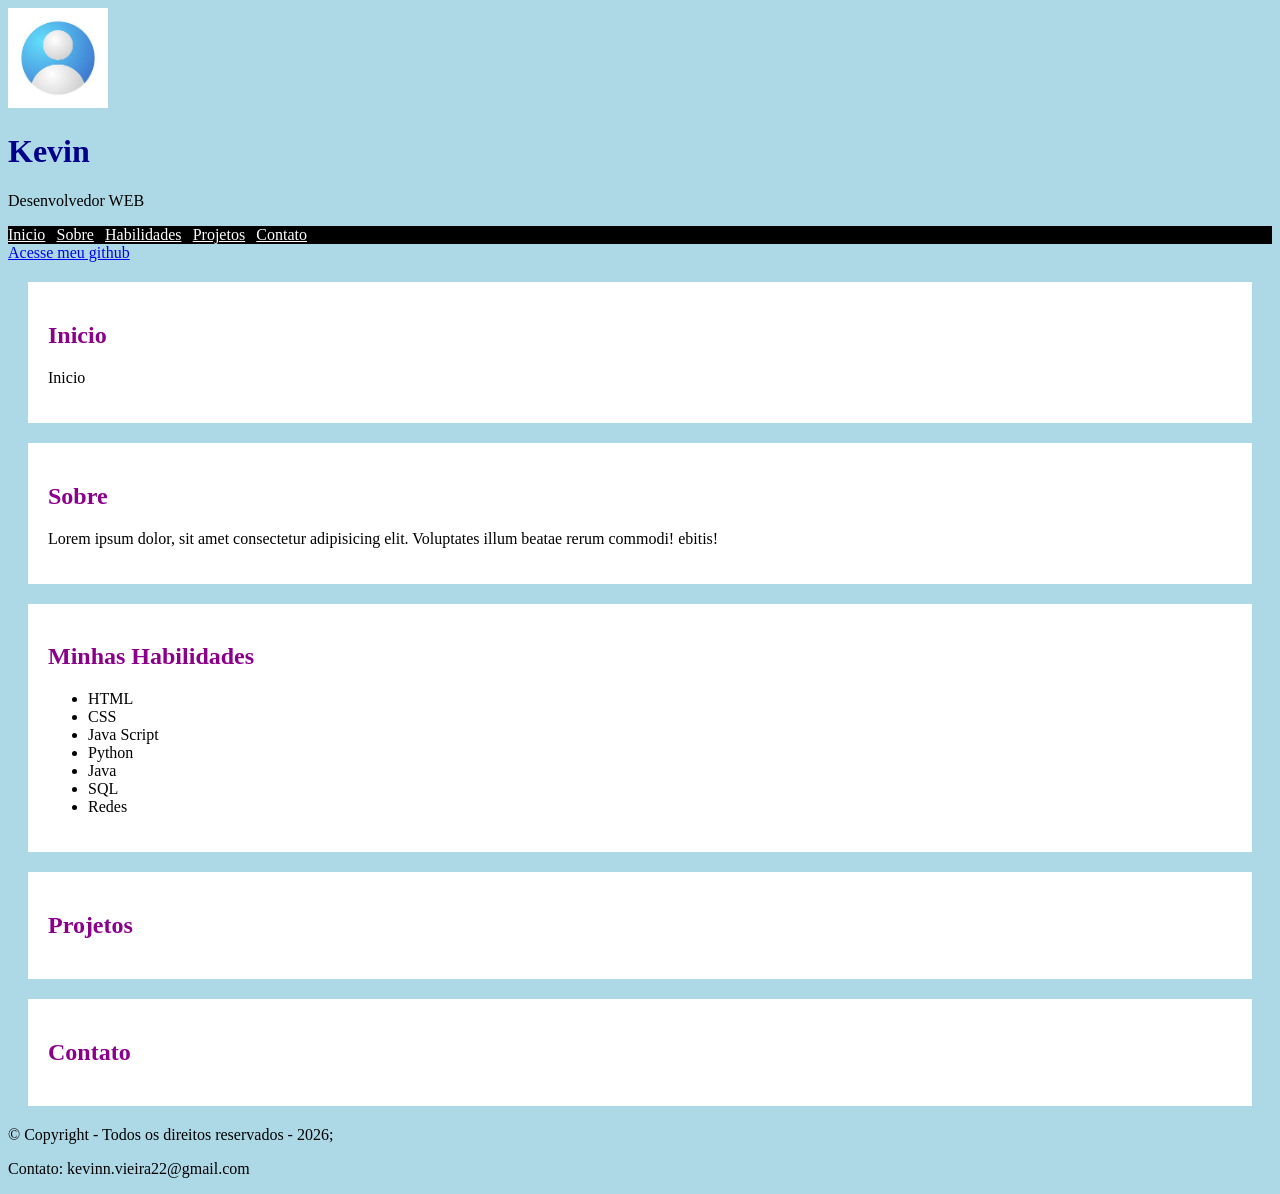
==== Portifolio/index.html @ 313be9b8 "style: add style.css on project and initial custom" ====
<!DOCTYPE html>
<html lang="pt-br">
<head>
    <meta charset="UTF-8">
    <meta name="viewport" content="width=device-width, initial-scale=1.0">
    <title>Portifolio - Teste</title>
    <link rel="stylesheet" href="../CSS/style.css">
</head>
<body>

<header>
    <img src="../Imagens/foto.jpg" alt="Foto do Usuario" width="100px" height="100px">
    <h1>Kevin</h1>
    <p>Desenvolvedor WEB</p>
</header>
    
<nav>
    <a href="#inicio">Inicio</a> |
    <a href="#Sobre">Sobre</a> |
    <a href="#Habilidades">Habilidades</a> |
    <a href="#projetos">Projetos</a> |
    <a href="#contato">Contato</a> |
    
</nav>

    <a href="https://github.com/" target="_blank">Acesse meu github</a>

    <main>
        <Section id="Início">
            <h2>Inicio</h2>
            <p>Inicio</p>
        </Section>


        <section id="Sobre">
            <h2>Sobre</h2>
            <p>Lorem ipsum dolor, sit amet consectetur adipisicing elit. Voluptates illum beatae rerum commodi! ebitis!</p>
        </section>

        <section id="Habilidades">
            <h2>Minhas Habilidades</h2>
    <ul>
        <li>HTML</li>
        <li>CSS</li>
        <li>Java Script</li>
        <li>Python</li>
        <li>Java</li>
        <li>SQL</li>
        <li>Redes</li>
    </ul>
        </section>

        <section id="Projetos">
            <h2>Projetos</h2>
        </section>

        <section id="Contato">
            <h2>Contato</h2>
        </section>



    </main>
        <footer>
            &copy; Copyright - Todos os direitos reservados - 2026;
            <p>Contato: kevinn.vieira22@gmail.com</p>
        </footer>
</body>
</html>
---- CSS/style.css ----
body{
    background-color: lightblue;
}

h1{
    color: darkblue;
}

h2{
    color: darkmagenta;
}

nav{
    background-color: black;
}

nav a{
    color: white;
}

section{
    background-color: white;
    padding: 20px;
    margin: 20px;
}
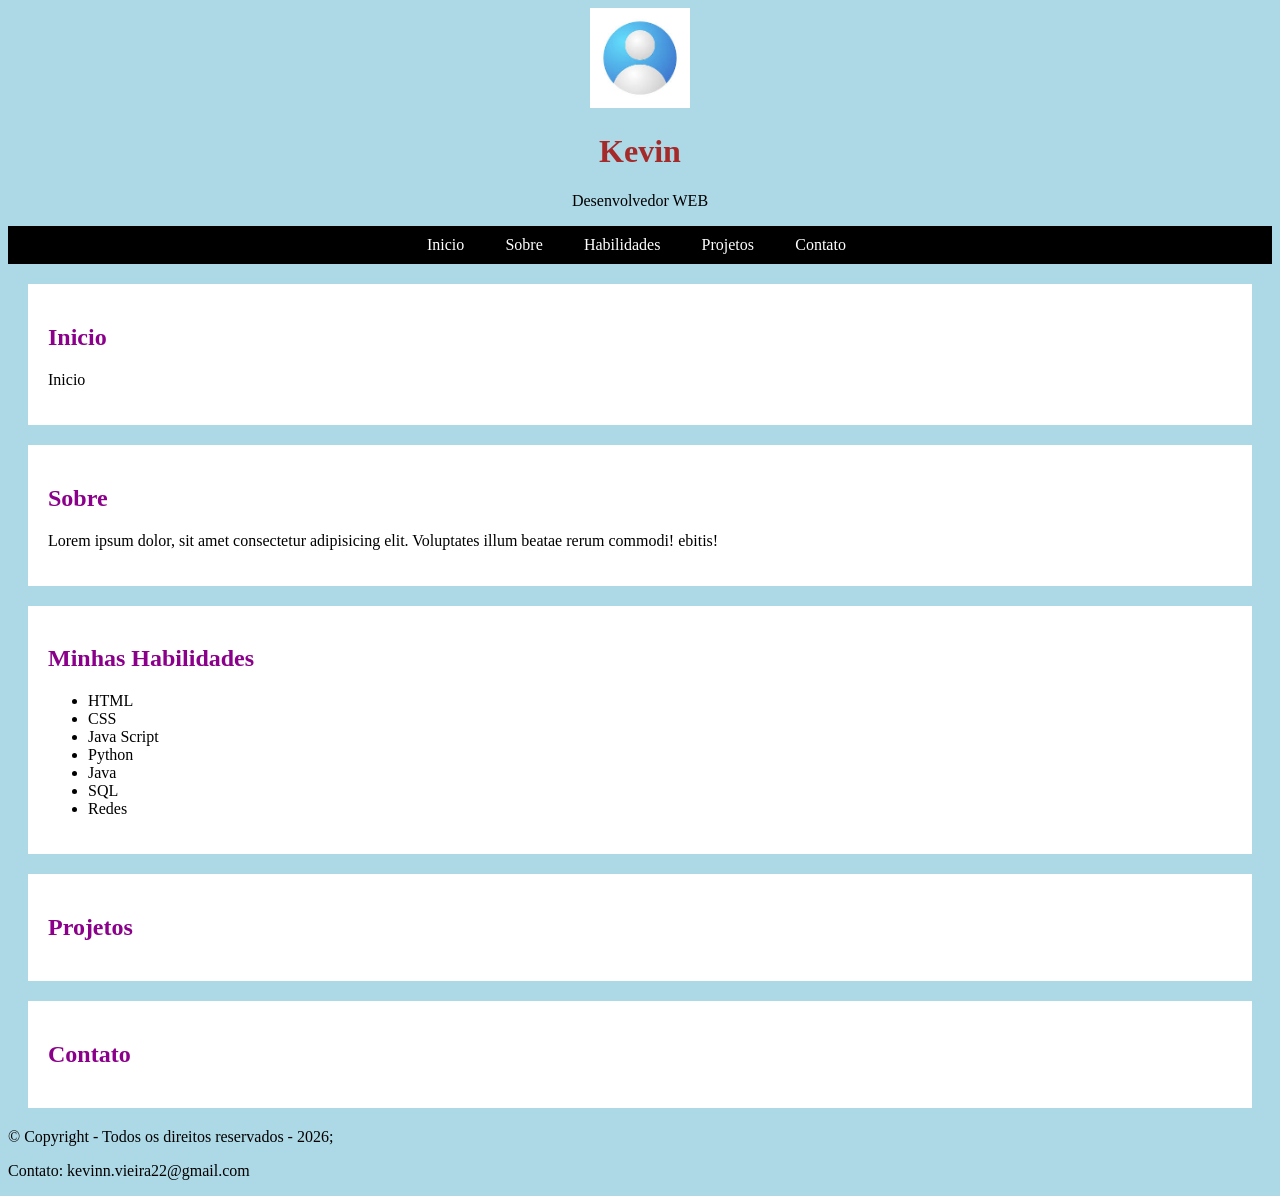
==== commit 66971d9c: "style: add font-family, nav updates and selector uses." ====
--- a/Portifolio/index.html
+++ b/Portifolio/index.html
@@ -8,10 +8,10 @@
 </head>
 <body>
 
-<header>
+<header class="cabecalho">
     <img src="../Imagens/foto.jpg" alt="Foto do Usuario" width="100px" height="100px">
-    <h1>Kevin</h1>
-    <p>Desenvolvedor WEB</p>
+    <h1 class="nome">Kevin</h1>
+    <p>Desenvolvedor WEB </p>
 </header>
     
 <nav>
@@ -23,21 +23,19 @@
     
 </nav>
 
-    <a href="https://github.com/" target="_blank">Acesse meu github</a>
-
     <main>
-        <Section id="Início">
+        <Section id="inicio">
             <h2>Inicio</h2>
             <p>Inicio</p>
         </Section>
 
 
-        <section id="Sobre">
+        <section id="sobre">
             <h2>Sobre</h2>
             <p>Lorem ipsum dolor, sit amet consectetur adipisicing elit. Voluptates illum beatae rerum commodi! ebitis!</p>
         </section>
 
-        <section id="Habilidades">
+        <section id="habilidades">
             <h2>Minhas Habilidades</h2>
     <ul>
         <li>HTML</li>
@@ -50,11 +48,11 @@
     </ul>
         </section>
 
-        <section id="Projetos">
+        <section id="projetos">
             <h2>Projetos</h2>
         </section>
 
-        <section id="Contato">
+        <section id="contato">
             <h2>Contato</h2>
         </section>
 
--- a/CSS/style.css
+++ b/CSS/style.css
@@ -1,5 +1,6 @@
 body{
     background-color: lightblue;
+    font-family: 'Times New Roman', Times, serif;
 }
 
 h1{
@@ -12,14 +13,31 @@
 
 nav{
     background-color: black;
+    text-align: center;
+    padding: 10px;
 }
 
 nav a{
     color: white;
+    text-decoration: none;
+    margin: 15px;
 }
 
 section{
     background-color: white;
     padding: 20px;
     margin: 20px;
-}+}
+
+#Inicio{
+    background-color: lightcoral;
+}
+
+.nome{
+    color: brown;
+}
+
+
+.cabecalho{
+    text-align: center;
+}
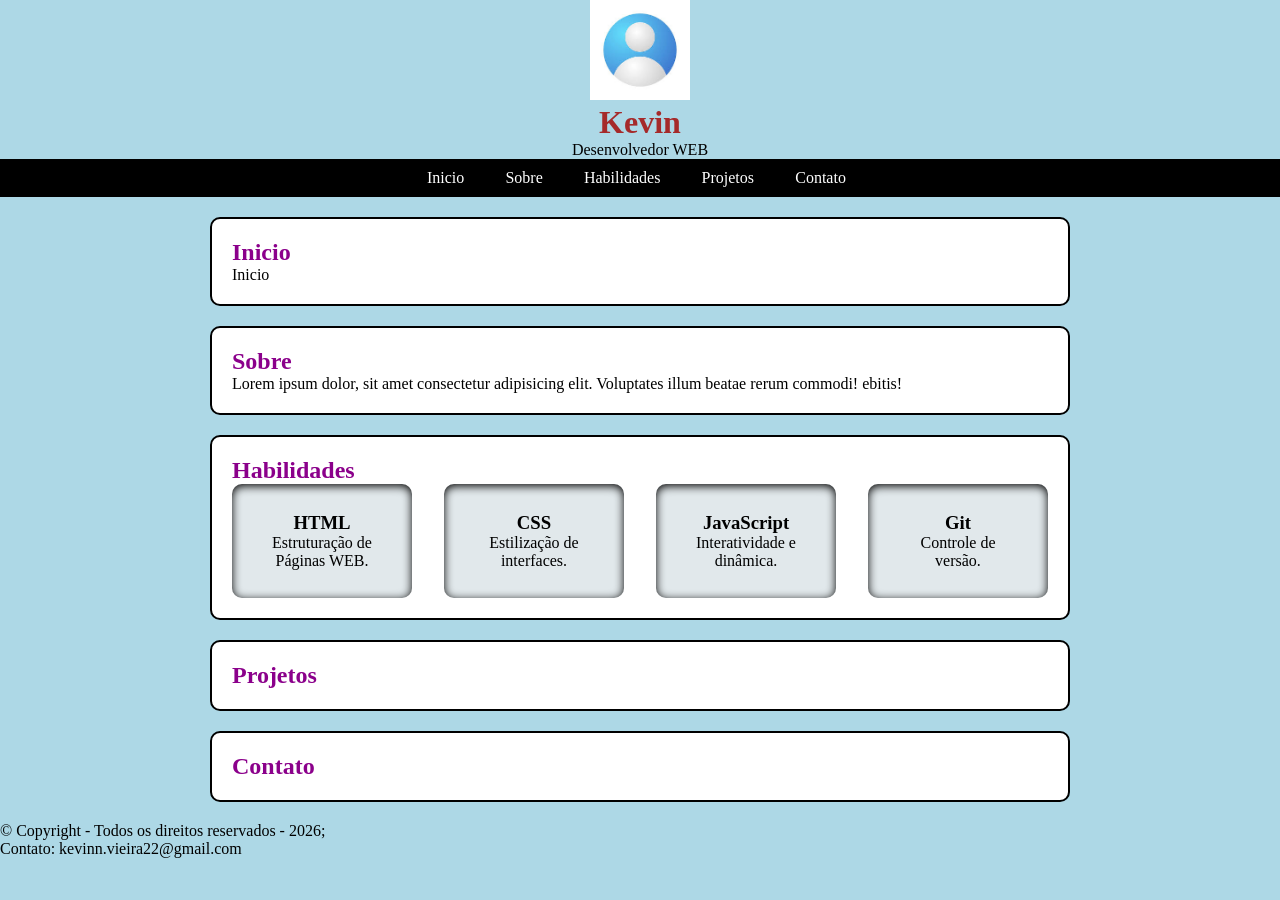
==== commit 550bf121: "feat: construction of skiills section and style" ====
--- a/Portifolio/index.html
+++ b/Portifolio/index.html
@@ -36,17 +36,37 @@
         </section>
 
         <section id="habilidades">
-            <h2>Minhas Habilidades</h2>
-    <ul>
-        <li>HTML</li>
-        <li>CSS</li>
-        <li>Java Script</li>
-        <li>Python</li>
-        <li>Java</li>
-        <li>SQL</li>
-        <li>Redes</li>
-    </ul>
-        </section>
+            <h2>Habilidades</h2>
+   
+        
+
+        <div class="container-habilidades">
+            <div class="card-habilidade">
+                    <h3>HTML</h3>
+                    <p>Estruturação de Páginas WEB.</p>
+        </div>
+            <div class="card-habilidade">
+                    <h3>CSS</h3>
+                    <p>Estilização de interfaces.</p>
+
+            </div>
+        
+
+            <div class="card-habilidade">
+                    <h3>JavaScript</h3>
+                    <p>Interatividade e dinâmica.</p>
+
+            </div>
+        
+
+            <div class="card-habilidade">
+                    <h3>Git</h3>
+                    <p>Controle de versão.</p>
+
+            </div>
+        </div>
+        
+    </section>
 
         <section id="projetos">
             <h2>Projetos</h2>
--- a/CSS/style.css
+++ b/CSS/style.css
@@ -1,3 +1,11 @@
+* {
+    box-sizing: border-box;
+    margin: 0;
+    padding: 0;
+}
+
+
+
 body{
     background-color: lightblue;
     font-family: 'Times New Roman', Times, serif;
@@ -23,10 +31,20 @@
     margin: 15px;
 }
 
+nav a:hover {
+  color: blue;
+  border-radius: 10px;
+}
+
 section{
     background-color: white;
     padding: 20px;
     margin: 20px;
+    border-radius: 10px;
+    border: 2px solid;
+}
+section:hover{
+    border: 2px solid lightgray;
 }
 
 #Inicio{
@@ -41,3 +59,35 @@
 .cabecalho{
     text-align: center;
 }
+
+main{
+    max-width: 900px;
+    margin: auto;
+}
+
+#habilidades{
+    display: flex;
+    align-items: flex-start;
+    justify-content: space-between;
+    flex-direction: column;
+}
+#habilidades h2 {
+    text-align: center;
+}
+
+.container-habilidades{
+    display: flex;
+    align-items: center;
+    justify-content: space-between;
+    width: 100%;
+}
+
+.card-habilidade {
+    background-color: rgb(225, 232, 235);
+    padding: 28px;
+    width: 180px;
+    border-radius: 10px;
+    text-align: center;
+    min-height: 110px;
+    box-shadow: 0px 2px 10px rgba(0, 0, 0) inset;
+}
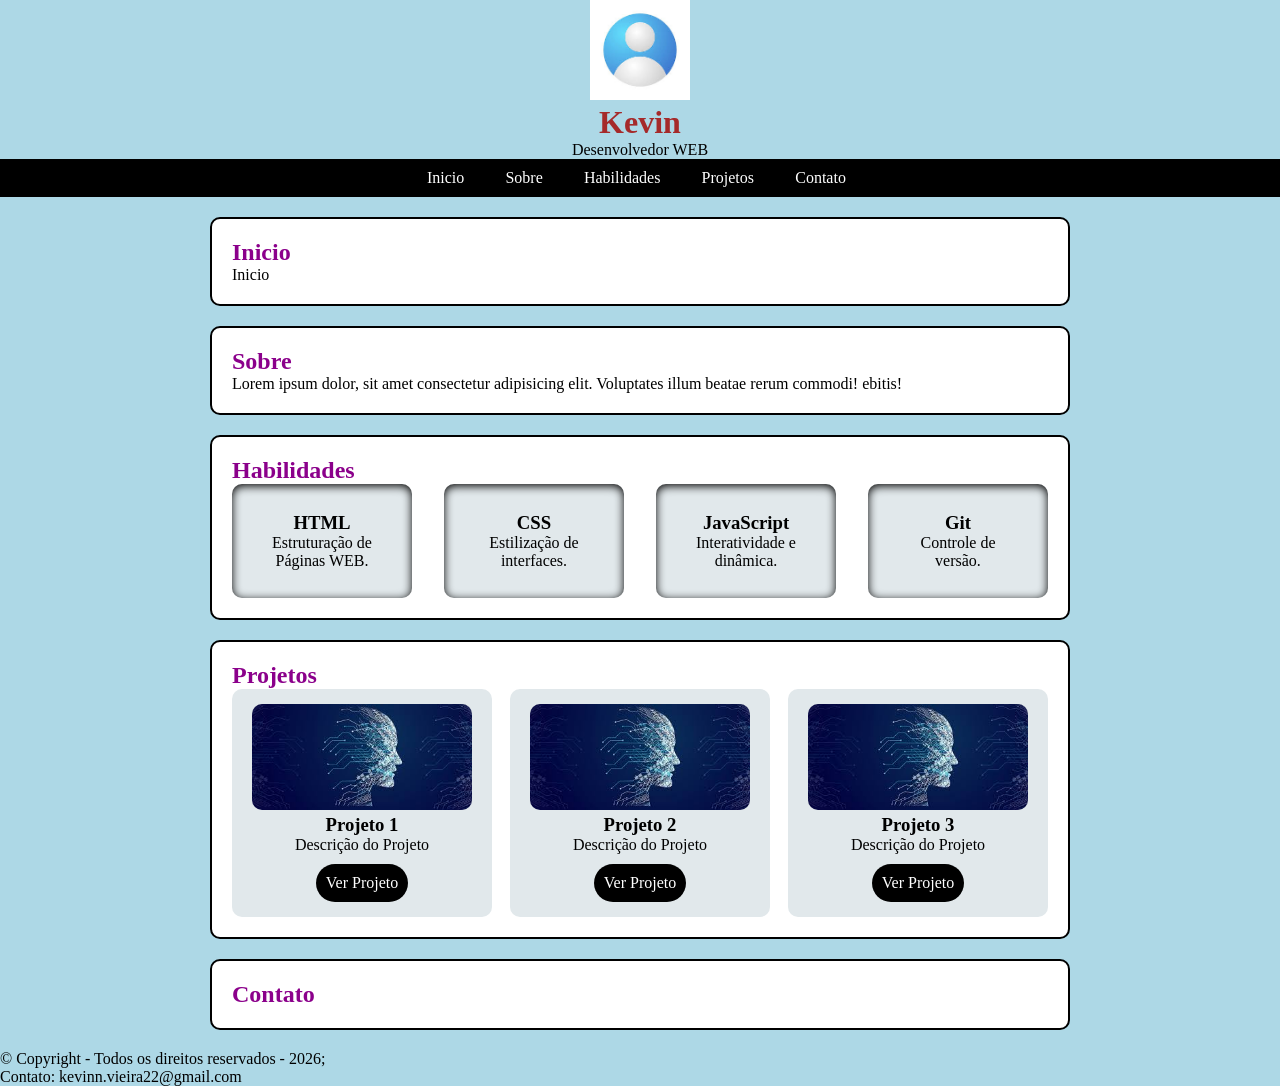
==== commit 29b68dc7: "feat: create projets section and add style on section" ====
--- a/Portifolio/index.html
+++ b/Portifolio/index.html
@@ -70,7 +70,32 @@
 
         <section id="projetos">
             <h2>Projetos</h2>
+        
+            <div class="container-projetos">
+                <div class="card-projeto">
+                    <img src="../Imagens/ImagemTec.jpg" alt="Projeto 1">
+                    <h3>Projeto 1</h3>
+                    <p>Descrição do Projeto</p>
+                    <a href="#">Ver Projeto</a>
+                </div>    
+        
+                <div class="card-projeto">
+                    <img src="../Imagens/ImagemTec.jpg" alt="Projeto 2">
+                    <h3>Projeto 2</h3>
+                    <p>Descrição do Projeto</p>
+                    <a href="#">Ver Projeto</a>
+                </div>
+        
+                <div class="card-projeto">
+                    <img src="../Imagens/ImagemTec.jpg" alt="Projeto 3">
+                    <h3>Projeto 3</h3>
+                    <p>Descrição do Projeto</p>
+                    <a href="#">Ver Projeto</a>
+                
+                </div>
+            </div>
         </section>
+
 
         <section id="contato">
             <h2>Contato</h2>
--- a/CSS/style.css
+++ b/CSS/style.css
@@ -82,7 +82,7 @@
     width: 100%;
 }
 
-.card-habilidade {
+.card-habilidade{
     background-color: rgb(225, 232, 235);
     padding: 28px;
     width: 180px;
@@ -90,4 +90,47 @@
     text-align: center;
     min-height: 110px;
     box-shadow: 0px 2px 10px rgba(0, 0, 0) inset;
+    transition: transform 0.4s ease;
 }
+.card-habilidade:hover{
+    transform: scale(1.05);
+}
+.container-projetos{
+    display: flex;
+    justify-content: space-between;
+}
+.card-projeto img{
+    width: 220px;
+    height: auto;
+    border-radius: 10px;
+}
+
+.card-projeto{
+    background-color:  rgb(225, 232, 235);
+    width: 260px;
+    height: auto;
+    padding: 15px;
+    border-radius: 10px;
+    box-shadow: 0px 7px 10px rgba(black);
+    transition: transform 0.3s;
+    text-align: center;
+}
+.card-projeto a{
+    display: inline-block;
+    background-color: black;
+    color: white;
+    padding: 10px;
+    text-decoration: none;
+    border-radius: 50px;
+    margin-top: 10px;
+}
+
+.card-projeto:hover{
+    transform: scale(1.05);
+}
+.card-projeto a:hover{
+    background-color: rgb(104, 151, 151);
+    box-shadow: 0px 0px 6px paleturquoise;
+    transition: 0.5s;
+}
+
